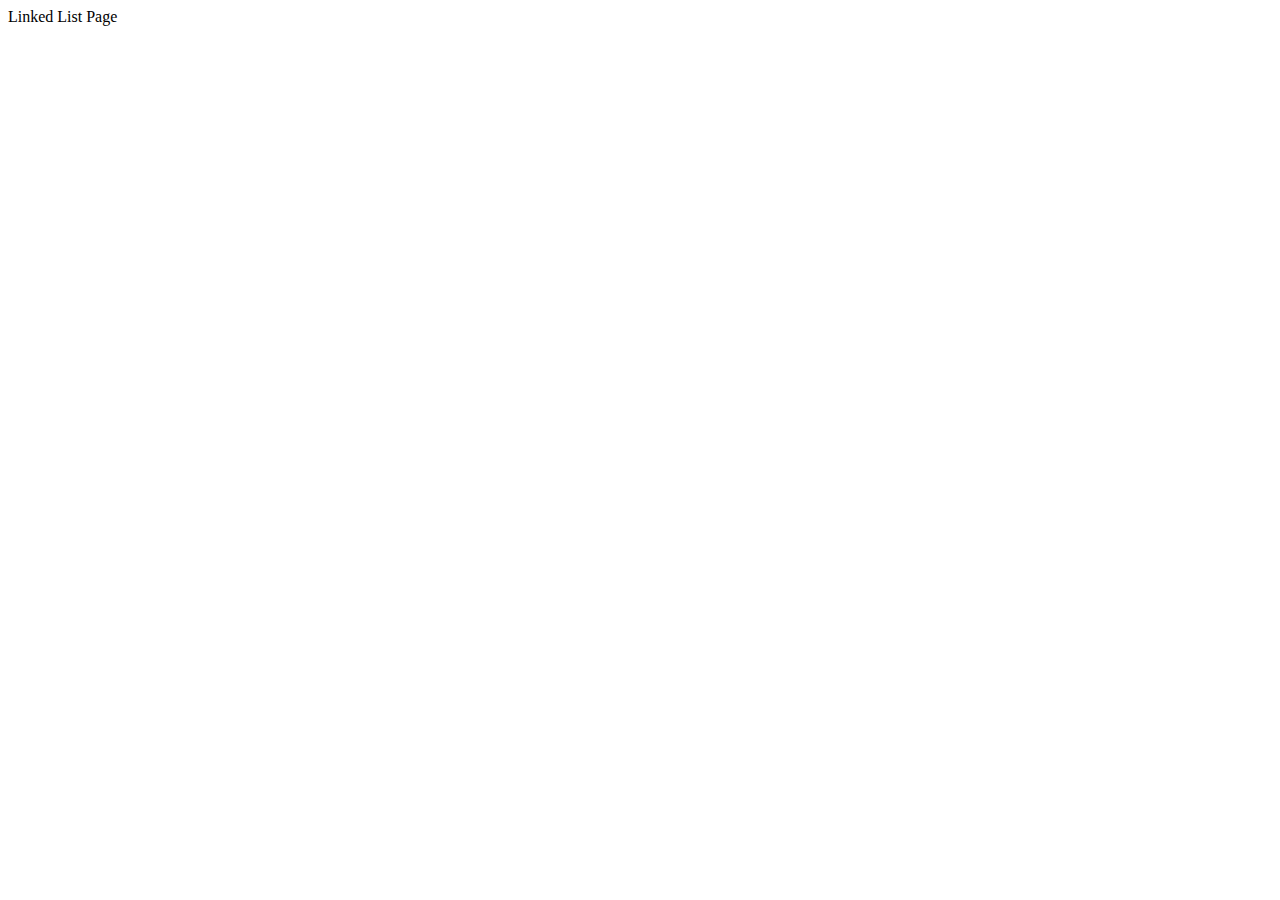
==== pages/linkedlist.html @ 332d99dd "init" ====
<!DOCTYPE html>
<html lang="en">
	<head>
		<meta charset="UTF-8" />
		<meta http-equiv="X-UA-Compatible" content="IE=edge" />
		<meta name="viewport" content="width=device-width, initial-scale=1.0" />
		<title>Linked Lists</title>
	</head>
	<body>
		Linked List Page
	</body>
</html>
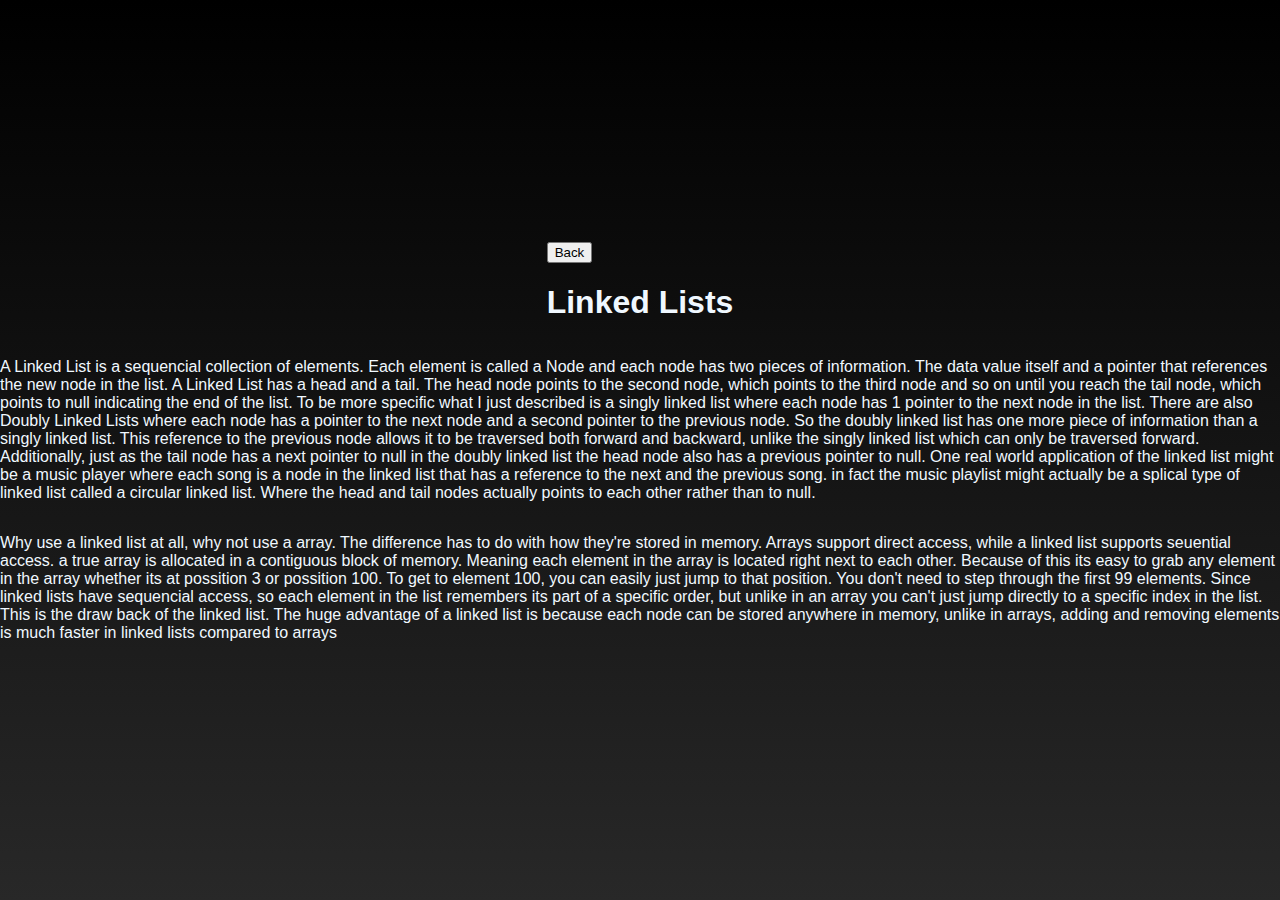
==== commit bb2649c5: "page setup img" ====
--- a/pages/linkedlist.html
+++ b/pages/linkedlist.html
@@ -4,9 +4,21 @@
 		<meta charset="UTF-8" />
 		<meta http-equiv="X-UA-Compatible" content="IE=edge" />
 		<meta name="viewport" content="width=device-width, initial-scale=1.0" />
+		<link rel="stylesheet" href="pageStyles.css">
 		<title>Linked Lists</title>
 	</head>
 	<body>
-		Linked List Page
+		<header>
+			<a href="../index.html">
+				<button>Back</button>
+			</a>
+			<h1>Linked Lists</h1>
+		</header>
+		<p>
+			A Linked List is a sequencial collection of elements. Each element is called a Node and each node has two pieces of information. The data value itself and a pointer that references the new node in the list. A Linked List has a head and a tail. The head node points to the second node, which points to the third node and so on until you reach the tail node, which points to null indicating the end of the list. 
+			To be more specific what I just described is a singly linked list where each node has 1 pointer to the next node in the list. There are also Doubly Linked Lists where each node has a pointer to the next node and a second pointer to the previous node. So the doubly linked list has one more piece of information than a singly linked list. This reference to the previous node allows it to be traversed both forward and backward, unlike the singly linked list which can only be traversed forward. Additionally, just as the tail node has a next pointer to null in the doubly linked list the head node also has a previous pointer to null.
+			One real world application of the linked list might be a music player where each song is a node in the linked list that has a reference to the next and the previous song. in fact the music playlist might actually be a splical type of linked list called a circular linked list. Where the head and tail nodes actually points to each other rather than to null. 
+		</p>
+		<p>Why use a linked list at all, why not use a array. The difference has to do with how they're stored in memory. Arrays support direct access, while a linked list supports seuential access. a true array is allocated in a contiguous block of memory. Meaning each element in the array is located right next to each other. Because of  this its easy to grab any element in the array whether its at possition 3 or possition 100. To get to element 100, you can easily just jump to that position. You don't need to step through the first 99 elements. Since linked lists have sequencial access, so each element in the list remembers its part of a specific order, but unlike in an array you can't just jump directly to a specific index in the list. This is the draw back of the linked list. The huge advantage of a linked list is because each node can be stored anywhere in memory, unlike in arrays, adding and removing elements is much faster in linked lists compared to arrays </p>
 	</body>
 </html>
--- a/pages/pageStyles.css
+++ b/pages/pageStyles.css
@@ -0,0 +1,16 @@
+*, *::before, *::after {
+  box-sizing: border-box;
+  font-family: 'Gotham Rounded', sans-serif;
+}
+
+body {
+  background: linear-gradient(to bottom, rgb(0, 0, 0), rgb(40, 40, 40));
+  display: flex;
+  flex-direction: column;
+  justify-content: center;
+  align-items: center;
+  min-height: 100vh;
+  margin: 0;
+  padding: 0;
+  color: aliceblue;
+}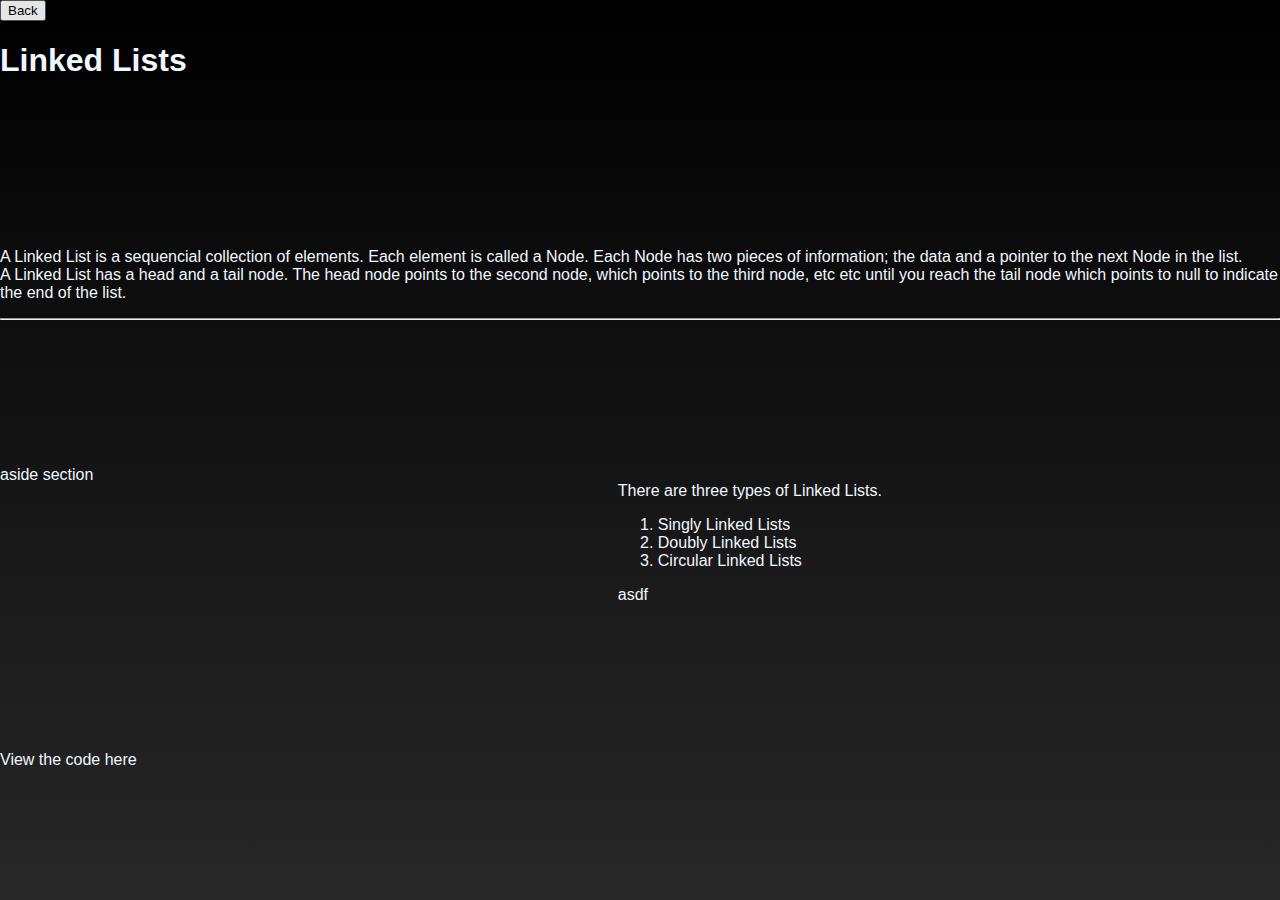
==== commit 0e88ac6e: "linked list  notes" ====
--- a/pages/linkedlist.html
+++ b/pages/linkedlist.html
@@ -14,11 +14,37 @@
 			</a>
 			<h1>Linked Lists</h1>
 		</header>
-		<p>
-			A Linked List is a sequencial collection of elements. Each element is called a Node and each node has two pieces of information. The data value itself and a pointer that references the new node in the list. A Linked List has a head and a tail. The head node points to the second node, which points to the third node and so on until you reach the tail node, which points to null indicating the end of the list. 
+		<main>
+			<p>
+				A Linked List is a sequencial collection of elements.
+				Each element is called a Node. 
+				Each Node has two pieces of information; the data and a pointer to the next Node in the list.
+				<br>
+				A Linked List has a head and a tail node. The head node points to the second node, which points to the third node, etc etc until you reach the tail node which points to null to indicate the end of the list.
+				<hr>
+			</p>
+		</main>
+		<aside>
+			aside section
+		</aside>
+		<section>
+			<p>
+				There are three types of Linked Lists. 
+				<ol>
+					<li>Singly Linked Lists</li>
+					<li>Doubly Linked Lists</li>
+					<li>Circular Linked Lists</li>
+				</ol>
+				asdf
+			</p>
+		</section>
+		<footer>
+			View the code here
+		</footer>
+		<!-- <p>
 			To be more specific what I just described is a singly linked list where each node has 1 pointer to the next node in the list. There are also Doubly Linked Lists where each node has a pointer to the next node and a second pointer to the previous node. So the doubly linked list has one more piece of information than a singly linked list. This reference to the previous node allows it to be traversed both forward and backward, unlike the singly linked list which can only be traversed forward. Additionally, just as the tail node has a next pointer to null in the doubly linked list the head node also has a previous pointer to null.
 			One real world application of the linked list might be a music player where each song is a node in the linked list that has a reference to the next and the previous song. in fact the music playlist might actually be a splical type of linked list called a circular linked list. Where the head and tail nodes actually points to each other rather than to null. 
 		</p>
-		<p>Why use a linked list at all, why not use a array. The difference has to do with how they're stored in memory. Arrays support direct access, while a linked list supports seuential access. a true array is allocated in a contiguous block of memory. Meaning each element in the array is located right next to each other. Because of  this its easy to grab any element in the array whether its at possition 3 or possition 100. To get to element 100, you can easily just jump to that position. You don't need to step through the first 99 elements. Since linked lists have sequencial access, so each element in the list remembers its part of a specific order, but unlike in an array you can't just jump directly to a specific index in the list. This is the draw back of the linked list. The huge advantage of a linked list is because each node can be stored anywhere in memory, unlike in arrays, adding and removing elements is much faster in linked lists compared to arrays </p>
+		<p>Why use a linked list at all, why not use a array. The difference has to do with how they're stored in memory. Arrays support direct access, while a linked list supports seuential access. a true array is allocated in a contiguous block of memory. Meaning each element in the array is located right next to each other. Because of  this its easy to grab any element in the array whether its at possition 3 or possition 100. To get to element 100, you can easily just jump to that position. You don't need to step through the first 99 elements. Since linked lists have sequencial access, so each element in the list remembers its part of a specific order, but unlike in an array you can't just jump directly to a specific index in the list. This is the draw back of the linked list. The huge advantage of a linked list is because each node can be stored anywhere in memory, unlike in arrays, adding and removing elements is much faster in linked lists compared to arrays </p> -->
 	</body>
 </html>
--- a/pages/pageStyles.css
+++ b/pages/pageStyles.css
@@ -5,12 +5,34 @@
 
 body {
   background: linear-gradient(to bottom, rgb(0, 0, 0), rgb(40, 40, 40));
-  display: flex;
-  flex-direction: column;
-  justify-content: center;
-  align-items: center;
+  display: grid;
+  grid-template-areas:
+    "header header"
+    "main main"
+    "aside section"
+    "footer footer";
   min-height: 100vh;
   margin: 0;
   padding: 0;
   color: aliceblue;
+}
+
+header {
+  grid-area: header;
+}
+
+main {
+  grid-area: main;
+}
+
+section {
+  grid-area: section;
+}
+
+aside {
+  grid-area: aside;
+}
+
+footer {
+  grid-area: footer;
 }